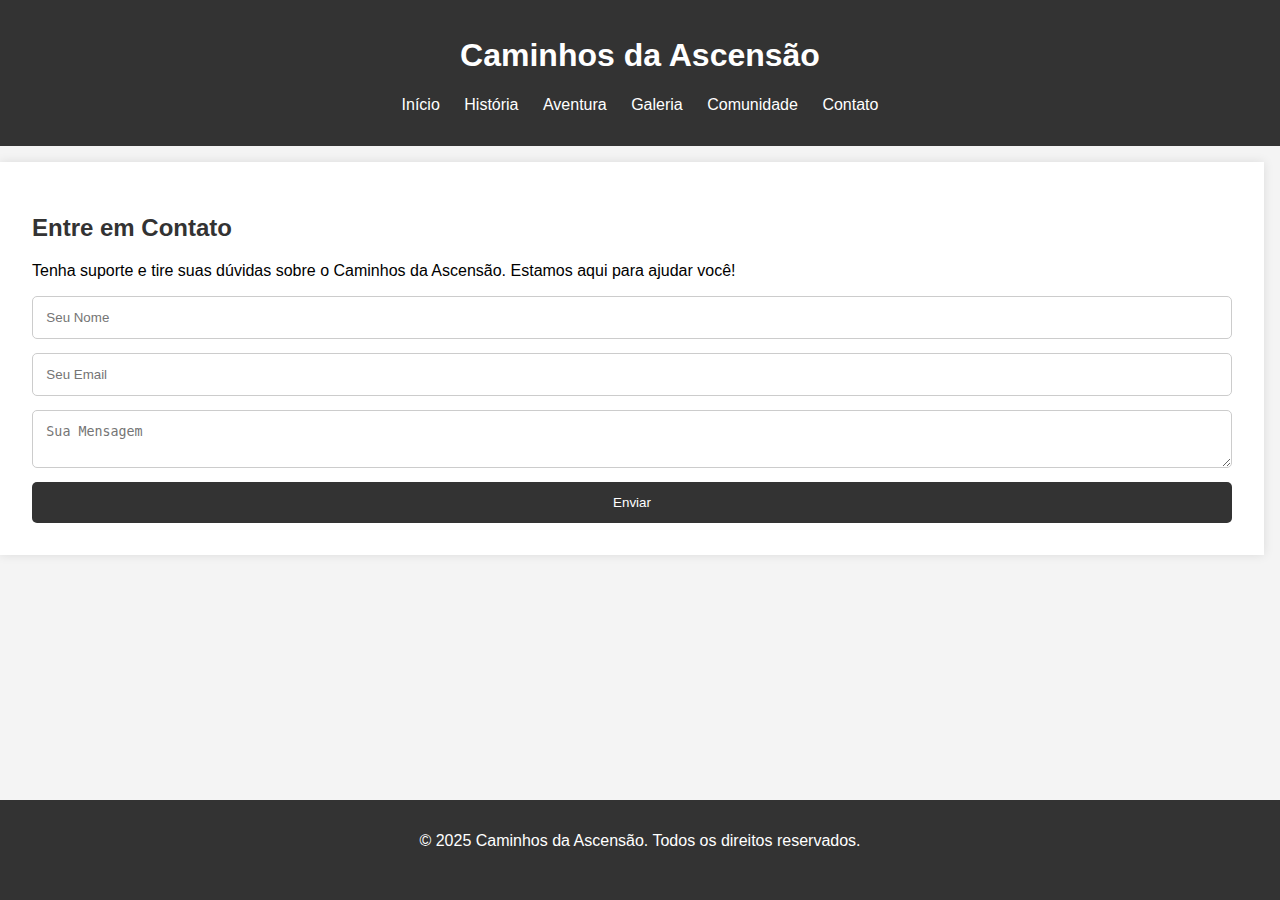
==== comunidade.html @ 00f80733 "update" ====
<!DOCTYPE html>
<html lang="pt-br">
<head>
    <meta charset="UTF-8">
    <meta name="viewport" content="width=device-width, initial-scale=1.0">
    <title>Caminhos da Ascensão - Contato</title>
    <style>
        body {
            font-family: Arial, sans-serif;
            background-color: #f4f4f4;
            margin: 0;
            padding: 0;
        }
        header {
            background-color: #333;
            color: #fff;
            padding: 1em 0;
            text-align: center;
        }
        nav ul {
            list-style: none;
            padding: 0;
        }
        nav ul li {
            display: inline;
            margin: 0 10px;
        }
        nav ul li a {
            color: #fff;
            text-decoration: none;
        }
        .container {
            max-width: 1200px;
            margin: 0 auto;
            padding: 1em;
        }
        h2 {
            color: #333;
        }
        .section {
            background-color: #fff;
            padding: 2em;
            margin: 1em 0;
            box-shadow: 0 0 10px rgba(0,0,0,0.1);
        }
        footer {
            background-color: #333;
            color: #fff;
            text-align: center;
            padding: 1em 0;
            position: fixed;
            width: 100%;
            bottom: 0;
        }
        .social-icons a {
            color: #fff;
            margin: 0 10px;
            text-decoration: none;
        }
        form {
            display: flex;
            flex-direction: column;
        }
        input, textarea {
            margin-bottom: 1em;
            padding: 1em;
            border: 1px solid #ccc;
            border-radius: 5px;
        }
        button {
            padding: 1em;
            border: none;
            background-color: #333;
            color: #fff;
            border-radius: 5px;
            cursor: pointer;
        }
        button:hover {
            background-color: #555;
        }
    </style>
</head>
<body>
    <header>
        <h1>Caminhos da Ascensão</h1>
        <nav>
            <ul>
                <li><a href="index.html">Início</a></li>
                <li><a href="historia.html">História</a></li>
                <li><a href="aventura.html">Aventura</a></li>
                <li><a href="galeria.html">Galeria</a></li>
                <li><a href="comunidade.html">Comunidade</a></li>
                <li><a href="contato.html">Contato</a></li>
            </ul>
        </nav>
    </header>

    <section class="section container">
        <h2>Entre em Contato</h2>
        <p>Tenha suporte e tire suas dúvidas sobre o Caminhos da Ascensão. Estamos aqui para ajudar você!</p>
        <form action="#">
            <input type="text" placeholder="Seu Nome" required>
            <input type="email" placeholder="Seu Email" required>
            <textarea placeholder="Sua Mensagem" required></textarea>
            <button type="submit">Enviar</button>
        </form>
    </section>

    <footer>
        <p>&copy; 2025 Caminhos da Ascensão. Todos os direitos reservados.</p>
        <div class="social-icons">
            <a href="#"><i class="fab fa-facebook-f"></i></a>
            <a href="#"><i class="fab fa-twitter"></i></a>
            <a href="#"><i class="fab fa-instagram"></i></a>
        </div>
    </footer>
</body>
</html>
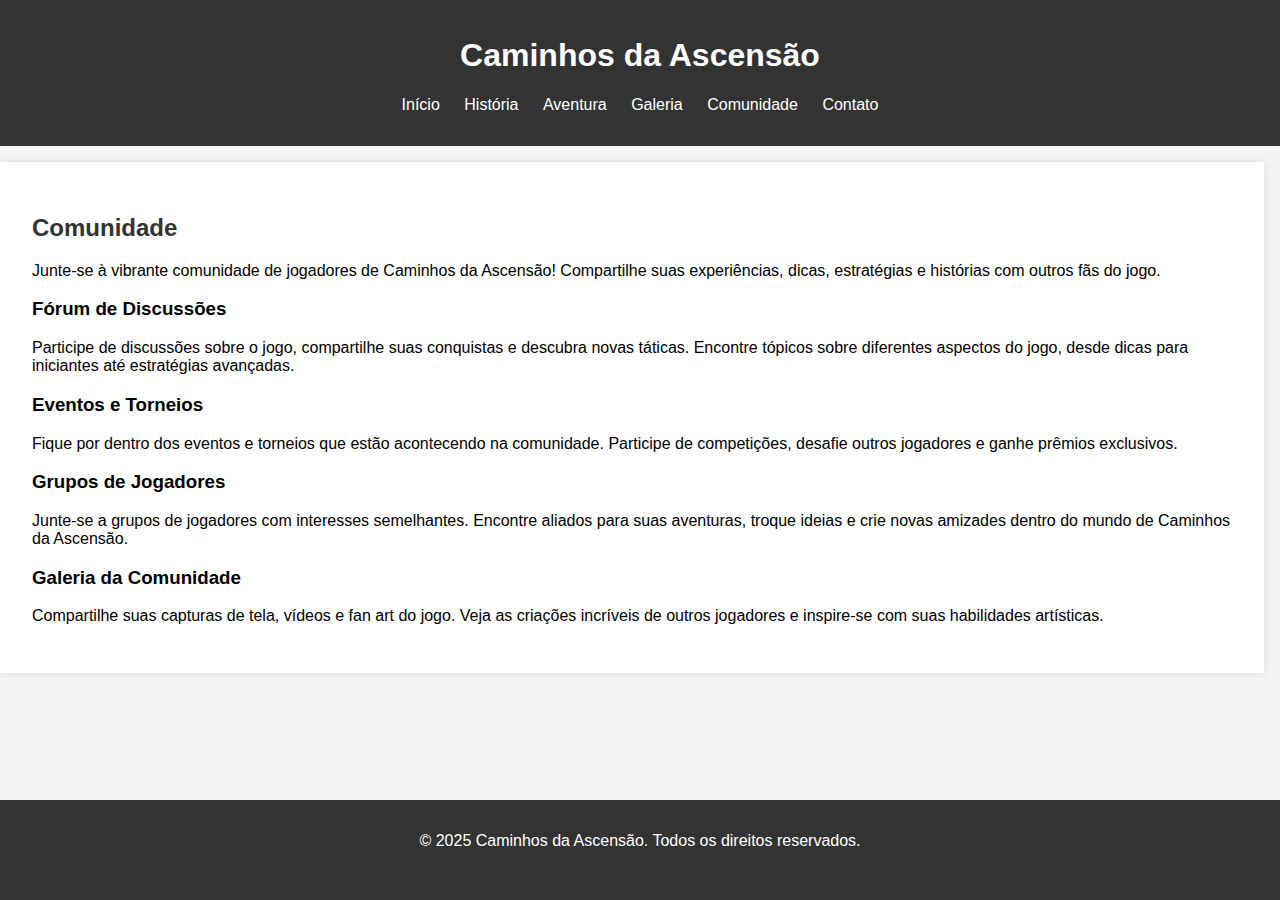
==== commit 2124ab79: "update" ====
--- a/comunidade.html
+++ b/comunidade.html
@@ -3,7 +3,7 @@
 <head>
     <meta charset="UTF-8">
     <meta name="viewport" content="width=device-width, initial-scale=1.0">
-    <title>Caminhos da Ascensão - Contato</title>
+    <title>Caminhos da Ascensão - Comunidade</title>
     <style>
         body {
             font-family: Arial, sans-serif;
@@ -57,27 +57,6 @@
             margin: 0 10px;
             text-decoration: none;
         }
-        form {
-            display: flex;
-            flex-direction: column;
-        }
-        input, textarea {
-            margin-bottom: 1em;
-            padding: 1em;
-            border: 1px solid #ccc;
-            border-radius: 5px;
-        }
-        button {
-            padding: 1em;
-            border: none;
-            background-color: #333;
-            color: #fff;
-            border-radius: 5px;
-            cursor: pointer;
-        }
-        button:hover {
-            background-color: #555;
-        }
     </style>
 </head>
 <body>
@@ -96,14 +75,20 @@
     </header>
 
     <section class="section container">
-        <h2>Entre em Contato</h2>
-        <p>Tenha suporte e tire suas dúvidas sobre o Caminhos da Ascensão. Estamos aqui para ajudar você!</p>
-        <form action="#">
-            <input type="text" placeholder="Seu Nome" required>
-            <input type="email" placeholder="Seu Email" required>
-            <textarea placeholder="Sua Mensagem" required></textarea>
-            <button type="submit">Enviar</button>
-        </form>
+        <h2>Comunidade</h2>
+        <p>Junte-se à vibrante comunidade de jogadores de Caminhos da Ascensão! Compartilhe suas experiências, dicas, estratégias e histórias com outros fãs do jogo.</p>
+        
+        <h3>Fórum de Discussões</h3>
+        <p>Participe de discussões sobre o jogo, compartilhe suas conquistas e descubra novas táticas. Encontre tópicos sobre diferentes aspectos do jogo, desde dicas para iniciantes até estratégias avançadas.</p>
+        
+        <h3>Eventos e Torneios</h3>
+        <p>Fique por dentro dos eventos e torneios que estão acontecendo na comunidade. Participe de competições, desafie outros jogadores e ganhe prêmios exclusivos.</p>
+        
+        <h3>Grupos de Jogadores</h3>
+        <p>Junte-se a grupos de jogadores com interesses semelhantes. Encontre aliados para suas aventuras, troque ideias e crie novas amizades dentro do mundo de Caminhos da Ascensão.</p>
+        
+        <h3>Galeria da Comunidade</h3>
+        <p>Compartilhe suas capturas de tela, vídeos e fan art do jogo. Veja as criações incríveis de outros jogadores e inspire-se com suas habilidades artísticas.</p>
     </section>
 
     <footer>
